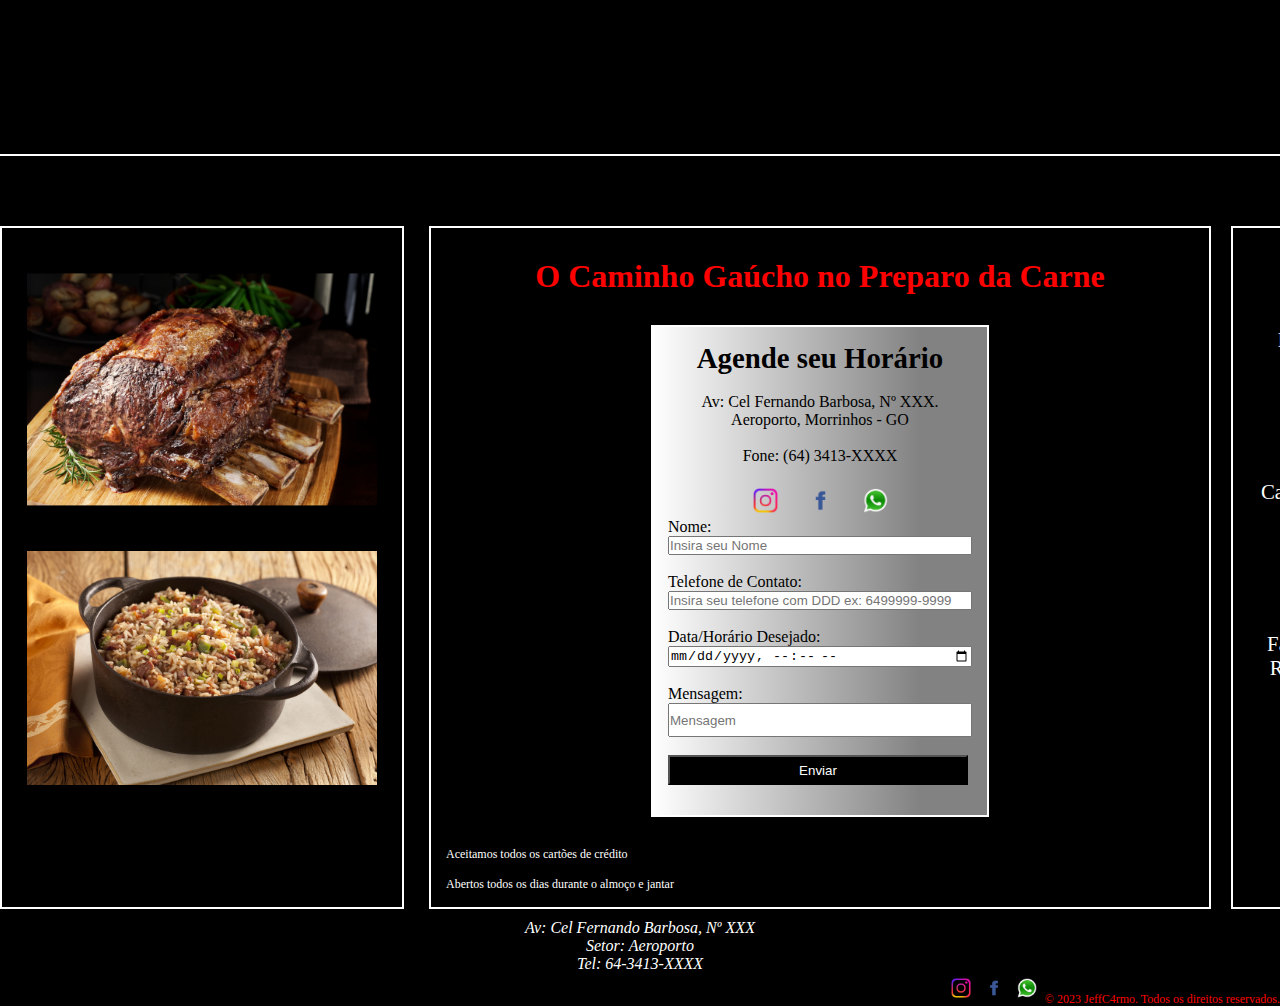
==== Boi na Brasa/reserva.html @ 8aa86a84 "Add files via upload" ====
<!DOCTYPE html>
<html lang="pt-br">
<head>
    <meta charset="UTF-8">
    <meta http-equiv="X-UA-Compatible" content="IE=edge">
    <meta name="viewport" content="width=device-width, initial-scale=1.0">
    <link rel="stylesheet" href="style.css">
    <link rel="shortcut icon" href="imagens/Favicon.png" type="image/x-icon">
    <title>Churrascaria Boi na Brasa</title>
</head>
<body>
    <header>
        <div class="cabeçalhologo">

            <video src="Video/Churrasco e Cerveja - Steakhouse - Logo (1500 × 400 px).mp4" autoplay muted loop></video>
            
        </div>
        
    </header>
    <main>
        <div class="container2">
            <aside class="aside1">
            <img src="imagens/Pratos/Costelao.png" alt="Costela">

            <img src="imagens/Pratos/ArrozCarreteiro.jpg" alt="ArrozCarreteiro">

            </aside>

            <section class="conteudo1">
                <header>
                    <h1>O Caminho Gaúcho no Preparo da Carne</h1>
                </header>

                <article>
                    <div class="contato">
                        <h2>Agende seu Horário</h2><br>
                        <p>Av: Cel Fernando Barbosa, Nº XXX. <br> <span id="endereço">Aeroporto, Morrinhos - GO</span></p><br>
        
                        <p>Fone: (64) 3413-XXXX</p><br>
        
                        <figure>
                            <img src="imagens/instagram.png" alt="instagram">
                            <img src="imagens/facebook.png" alt="facebook">
                            <img src="imagens/zap.png" alt="whatsapp">
                        </figure>
        
                        <form>
                            <label> Nome: </label><br>
                            <input type="text" placeholder="Insira seu Nome"><br><br>
        
                            <label> Telefone de Contato: </label><br>
                            <input type="tel" placeholder="Insira seu telefone com DDD ex: 6499999-9999" size="12" maxlength="12"><br><br>
        
                            <label> Data/Horário Desejado: </label><br>
                            <input type="datetime-local"><br><br>
        
                            <label> Mensagem: </label><br>
                            <input id="mensagem" type="text" placeholder="Mensagem"><br><br>
                            <input id="submit" type="submit" value="Enviar">
                        </form>
                </article>

                <footer>
                    <p>Aceitamos todos os cartões de crédito</p><br>
                    <p>Abertos todos os dias durante o almoço e jantar</p><br>
                </footer>
            </section>

          <nav class="menuL">
            <ul>
                <br><br><br><li><a href="index.html">Home</a></li>

                <br><br><br><li><a href="#">Cardápios</a>
                
                <div class="sub-menu2">
                    <ul>
                    <li><a href="lacarte.html">A la Carte</a></li>
                    <li><a href="rodizio.html">Rodízio</a></li>
                    <li><a href="cartadevinhos.html">Carta de Vinhos</a></li>
                    <li><a href="cartadecervejas.html">Carta de Cervejas</a></li>
                    </ul>
                </div>
                
                </li>
                    
                <br><br><br><li><a href="reserva.html">Faça sua Reserva</a></li>
            </ul>

          </nav>

        </div>

      <footer>
        <address class="footer1">
            Av: Cel Fernando Barbosa, Nº XXX<br>
            Setor: Aeroporto<br>
            Tel: 64-3413-XXXX
        </address>
        
        <div class="footer2">
            <img src="imagens/instagram.png" alt="instagram">
            <img src="imagens/facebook.png" alt="facebook">
            <img src="imagens/zap.png" alt="whatsapp">

            &copy; 2023 JeffC4rmo. Todos os direitos reservados.

        </div>
      </footer>
    </main>
    
</body>
</html>
---- Boi na Brasa/style.css ----
*{
    margin: 0;
    padding: 0;
}

.cabeçalhologo{
    background-color: black;
    border-bottom: 2px solid white;
}

.cabeçalhologo img{
    display: block;
    margin: 0 auto;
    
}

/*Menu Horizontal */

.menu-dropdown{
    
    display: flex;
    justify-content: space-around;
    background-color: black;
    border-bottom: 2px solid white;
    font-size: 1.3rem;
}


.menu-dropdown li{
    display: inline-block;
    
}

.menu-dropdown  li  a{
    display: inline-block;
    color: white;
    text-decoration: none;
    padding: 15px 25px;
    
}

.menu-dropdown li a:hover{
    background-color: red;
}

.sub-menu{
    position: absolute; 
    display: none;
    margin-top: 2px;
}
.sub-menu a{
    border-left:  2px solid white ;
    border-right:  2px solid white;
    border-bottom: 2px solid white;
}

.dropdown:hover .sub-menu{
    display: block;
}

/* Main index.html */

main{
    background-color: black;
}

.container1{
    display: grid;
    grid-template-columns: 3fr 1fr;
    gap: 40px;
    
}

.article1{
    margin-top: 70px;
    margin-left: 30px;
    padding: 20px 40px;
    text-indent: 50px;
    text-align: justify;
    border: 2px solid white;
}

.article1 h1{
    color: red;
    text-align: center;
    font-size: 2.0rem;
}

.article1 p{
    color: white;
    font-size: 1.2rem;
    line-height: 1.5;
}

.aside1{
    margin-top: 70px;
    margin-right: 5px;
    border: 2px solid white;
    width: 400px;
    
}

.aside1 img{
    display: block;
    margin: 45px auto;
    width: 350px;
}

.footer1{
    text-align: center;
    color: rgb(255, 255, 255);
    padding-top: 10px;
}


.footer2{
    text-align: right;
	font-size: 9pt;
	height: 33px;
    color: red;
}

.footer2 img{
    width: 20px;
    height: 20px;
    padding: 5px 5px;
    cursor: pointer;
}

.footer2 img:hover{
    background-color: rgb(255, 255, 255);
    border-radius: 15px;
    transition: 0.6s;
}

/* Rodizio .html */

.container2{
    display: grid;
    grid-template-columns: 1fr 3fr 1fr;
    gap: 20px;
}

.aside2{
    margin-top: 70px;
    margin-right: 5px;
    border: 2px solid white;
    width: 350px;
    
}

.aside2 img{
    display: block;
    margin: 45px auto;
    width: 300px;
}
.conteudo1{
    margin-top: 70px;
    border: 2px solid white;
}

.conteudo1 h1{
    color: red;
    text-align: center;
    font-size: 2.0rem;
    margin-top: 30px;
}

.conteudo1 article{
    color: white;
    margin: 30px 20px;
}

#tab1{
    border: 1px solid white;
    border-spacing: 0px;
    margin: auto;
    margin-bottom: 30px;
}
#tab1 td{
    border: 1px solid #ffffff;
    padding: 20px;
    font-size: 1.3rem;
}

#tab1 caption{
    margin-top: 30px;
    margin-bottom: 30px;
    font-size: 1.5rem;
    color: red;
}

.conteudo1 footer{
    margin-left: 15px;
    font-size: 12px;
    color: #ffffff;
}

/* Carta de Vinhos .Html */

.tab2{
    border: 1px solid white;
    border-spacing: 0px;
    margin: auto 15px;
    margin-bottom: 30px;
}


.tab2 td{
    border: 1px solid #ffffff;
    padding: 15px;
    font-size: 1.1rem;
}

.tab2 caption{
    margin-top: 30px;
    margin-bottom: 30px;
    font-size: 1.5rem;
    color: red;
}

.tdata{
    text-align: center;
}

.tddescription{
    text-align: justify;
    text-indent: 30px;
}

.aside3{
    margin-top: 70px;
    margin-right: 5px;
    border: 2px solid white;
    width: 380px;
    
}

.aside3 img{
    display: block;
    margin: 110px auto;
    width: 350px;
}


/* Navigation Lateral */

.menuL{
    margin-top: 70px;
    margin-right: 20px;
    font-size: 1.3rem;
    border: 2px solid white;
}


.menuL ul{
    list-style: none;
}

.menuL ul li{
    text-align: center;
    margin: 15px;
    padding: 13px;

}

.menuL ul li a{
    text-decoration: none;
    color: white;
}

.menuL ul li a:hover{
   color: red
}

.sub-menu2{
    display: none;
}

.menuL ul li:hover .sub-menu2{
    display: block;
    position: absolute;
    margin-left: 50px;
    margin-right: 20px;
    font-size: 0.9rem;
    border: 2px solid red;
    background-color: rgb(0, 0, 0);
}

.menuL ul li:hover .sub-menu2 ul{
    display: block;
}

.menuL ul li:hover .sub-menu2 ul li{
    text-align: center;
    border: 2px solid red;
    border-radius: 10px;
    transition: 0.5s;
}

/* Faça sua Reserva.Html */

.contato{
    display: flex;
    flex-direction: column;
    justify-content: center;
    align-items: center;
    background: linear-gradient(to right, rgb(255, 255, 255) 0%, rgb(130, 130, 130) 80%);
    padding: 15px;
    border: 2px solid rgb(255, 255, 255);
    color: #000000;
    margin: 0px 200px;
    padding-bottom: 30px;
       
}

.contato h2{
   color: rgb(0, 0, 0);
    font-size: 1.8rem;
}

#endereço{
    display: flex;
    justify-content: center;
    
}

.contato figure{
    display: flex;
    justify-content: center;
    gap: 20px;
    
}

.contato figure img{
    width: 25px;
    height: 25px;
    padding: 5px 5px;
    
}

.contato figure img:hover{

    background-color: rgb(255, 255, 255);
    border-radius: 15px;
    transition: 0.6s;
    cursor: pointer;
}

.contato input{
    width: 300px;
}

#mensagem{
    height: 30px;
}

#submit{
    background-color: #000000;
    color: #fff;
    cursor: pointer;
    height: 30px;
}

#submit:hover{
 background-color: rgb(255, 0, 0);
 transition: 0.6s;
 
}
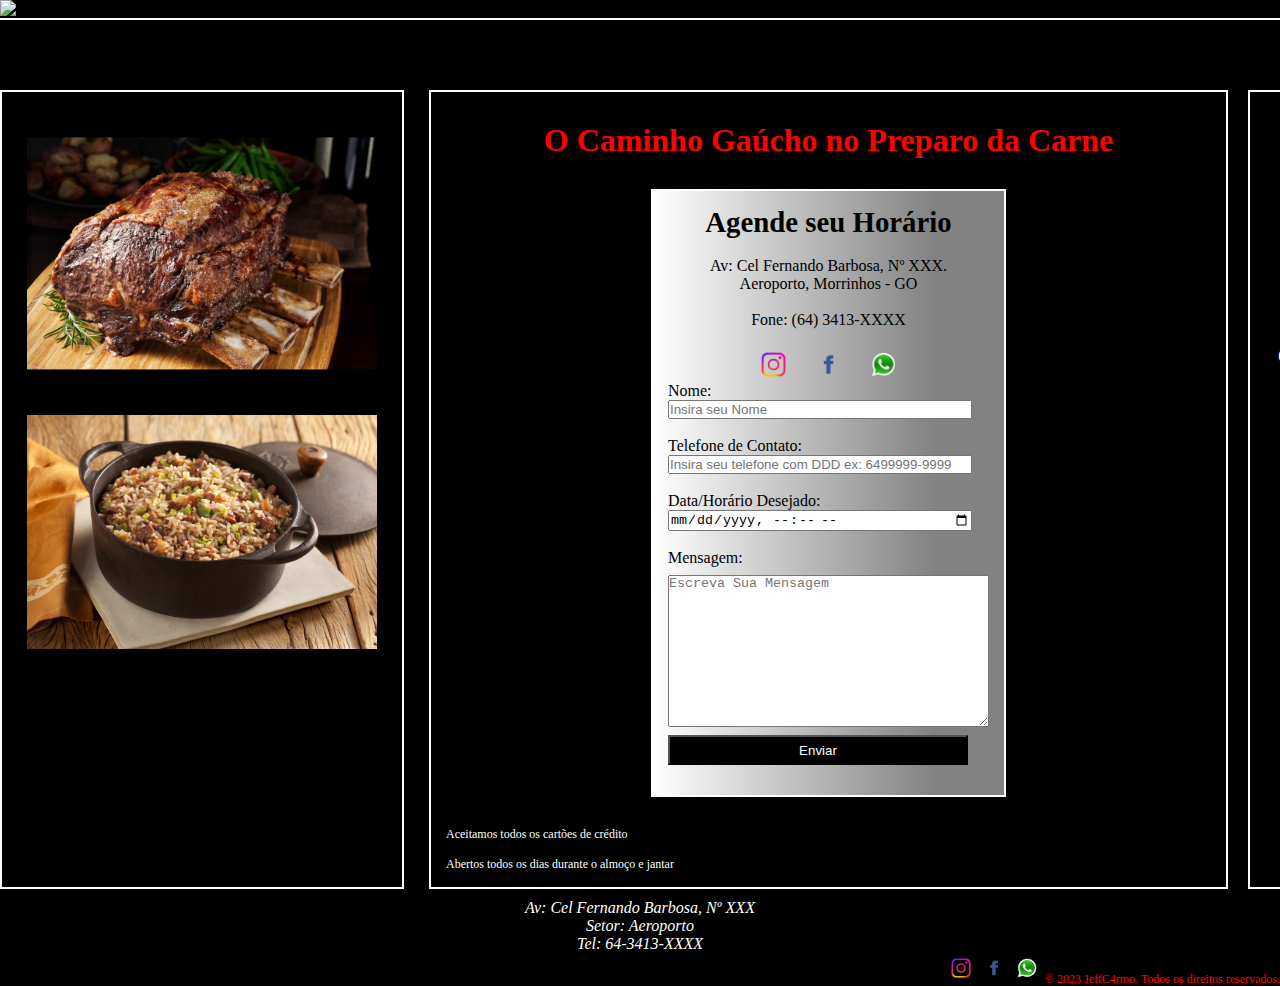
==== commit 8d5edd49: "Add files via upload" ====
--- a/Boi na Brasa/reserva.html
+++ b/Boi na Brasa/reserva.html
@@ -12,7 +12,9 @@
     <header>
         <div class="cabeçalhologo">
 
-            <video src="Video/Churrasco e Cerveja - Steakhouse - Logo (1500 × 400 px).mp4" autoplay muted loop></video>
+            <figure>
+                <img src="imagens/BoinaBrasaLogo.gif" alt="logoBoinaBrasa">
+            </figure>
             
         </div>
         
@@ -46,7 +48,7 @@
         
                         <form>
                             <label> Nome: </label><br>
-                            <input type="text" placeholder="Insira seu Nome"><br><br>
+                            <input type="text" placeholder="Insira seu Nome" maxlength="40"><br><br>
         
                             <label> Telefone de Contato: </label><br>
                             <input type="tel" placeholder="Insira seu telefone com DDD ex: 6499999-9999" size="12" maxlength="12"><br><br>
@@ -55,7 +57,7 @@
                             <input type="datetime-local"><br><br>
         
                             <label> Mensagem: </label><br>
-                            <input id="mensagem" type="text" placeholder="Mensagem"><br><br>
+                            <textarea name="" id="cmsg" cols="38" rows="10" maxlength="400" placeholder="Escreva Sua Mensagem"></textarea>
                             <input id="submit" type="submit" value="Enviar">
                         </form>
                 </article>
--- a/Boi na Brasa/style.css
+++ b/Boi na Brasa/style.css
@@ -351,9 +351,12 @@
     width: 300px;
 }
 
-#mensagem{
-    height: 30px;
-}
+#cmsg{
+    display: block;
+    margin: 8px auto;
+    
+}
+
 
 #submit{
     background-color: #000000;
